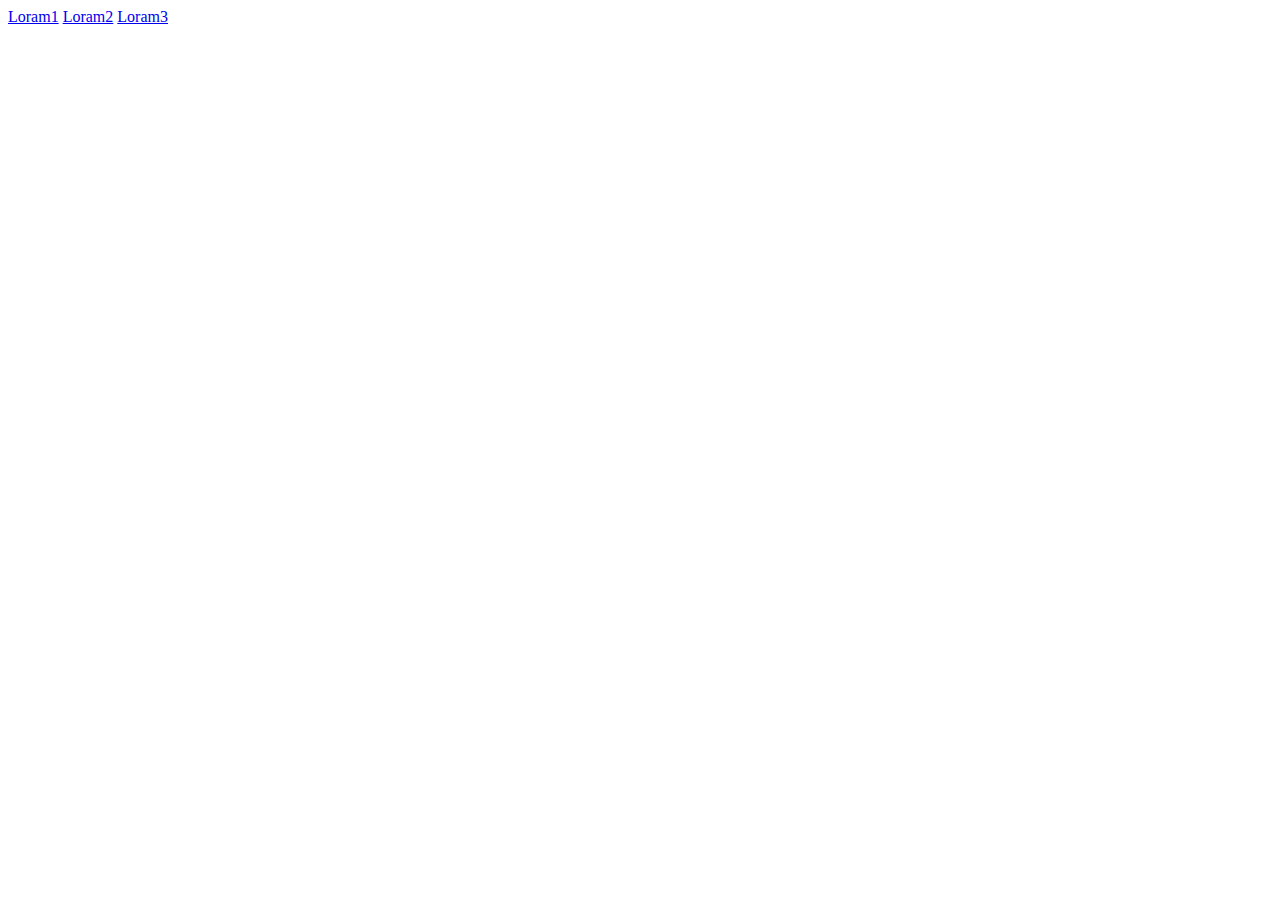
==== about.html @ 9daeb972 "minor changes regarding the hyperlink" ====
<!DOCTYPE html>
<html lang="en">
  <head>
    <meta charset="UTF-8" />
    <meta http-equiv="X-UA-Compatible" content="IE=edge" />
    <meta name="viewport" content="width=device-width, initial-scale=1.0" />
    <!-- <link rel="main" href="/main.html" /> -->
    <link rel="stylesheet" href="/css/styleAbout.css" />
    <title>Document</title>
  </head>
  <body>
    <!--*TODO Nav bar-->
    <head>
      <nav class="nav">
        <a href="index.html">Loram1</a>
        <a href="#">Loram2</a>
        <a href="#">Loram3</a>
      </nav>
    </head>
  </body>
</html>
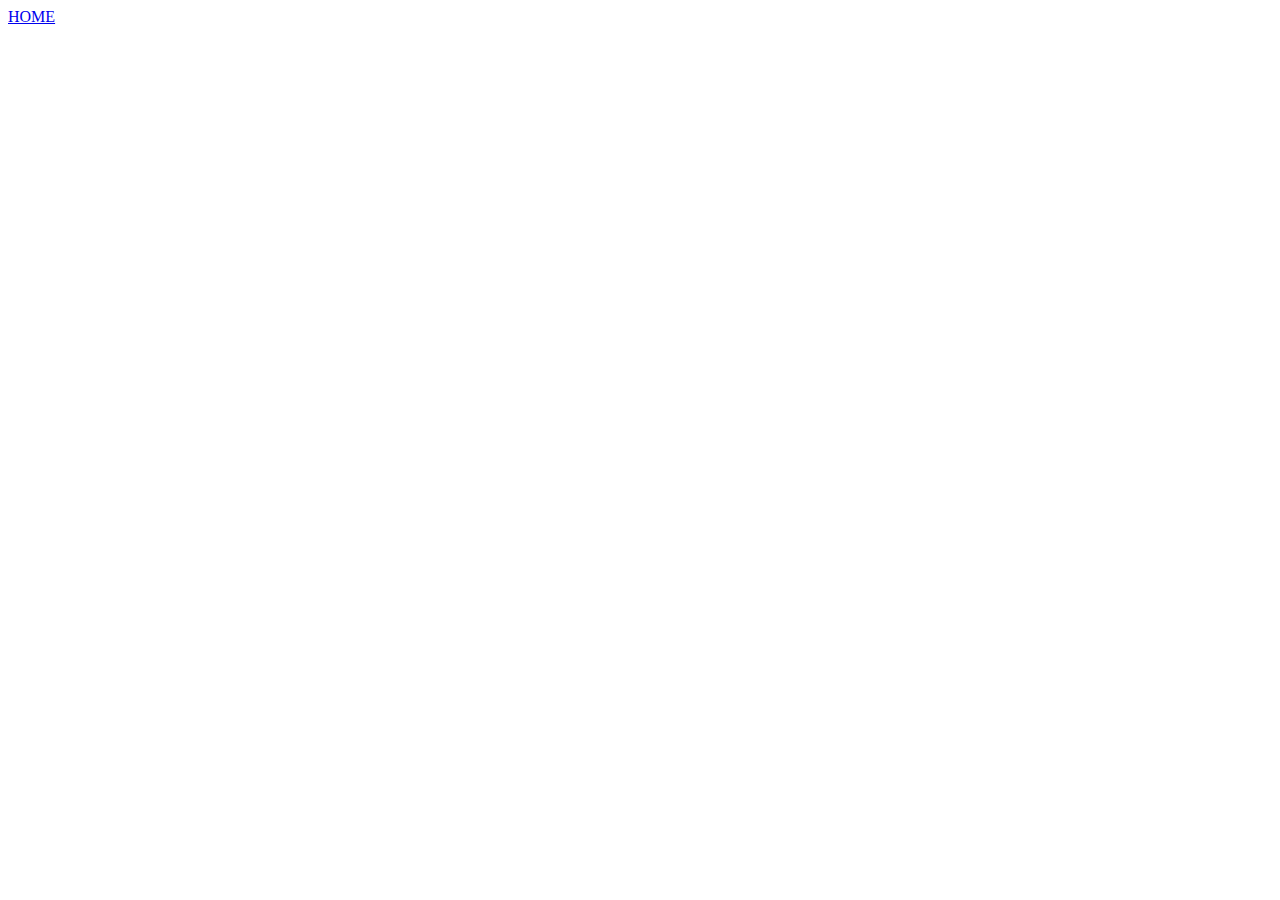
==== commit 57036338: "Ammended site" ====
--- a/about.html
+++ b/about.html
@@ -5,17 +5,17 @@
     <meta http-equiv="X-UA-Compatible" content="IE=edge" />
     <meta name="viewport" content="width=device-width, initial-scale=1.0" />
     <!-- <link rel="main" href="/main.html" /> -->
-    <link rel="stylesheet" href="/css/styleAbout.css" />
-    <title>Document</title>
+    <link rel="stylesheet" href="css/styleAbout.css" />
+    <title>PhotoKing</title>
   </head>
   <body>
     <!--*TODO Nav bar-->
     <head>
       <nav class="nav">
-        <a href="index.html">Loram1</a>
-        <a href="#">Loram2</a>
-        <a href="#">Loram3</a>
+        <a href="index.html">HOME</a>
       </nav>
     </head>
+
+    <script src="/JS/main.js"></script>
   </body>
 </html>
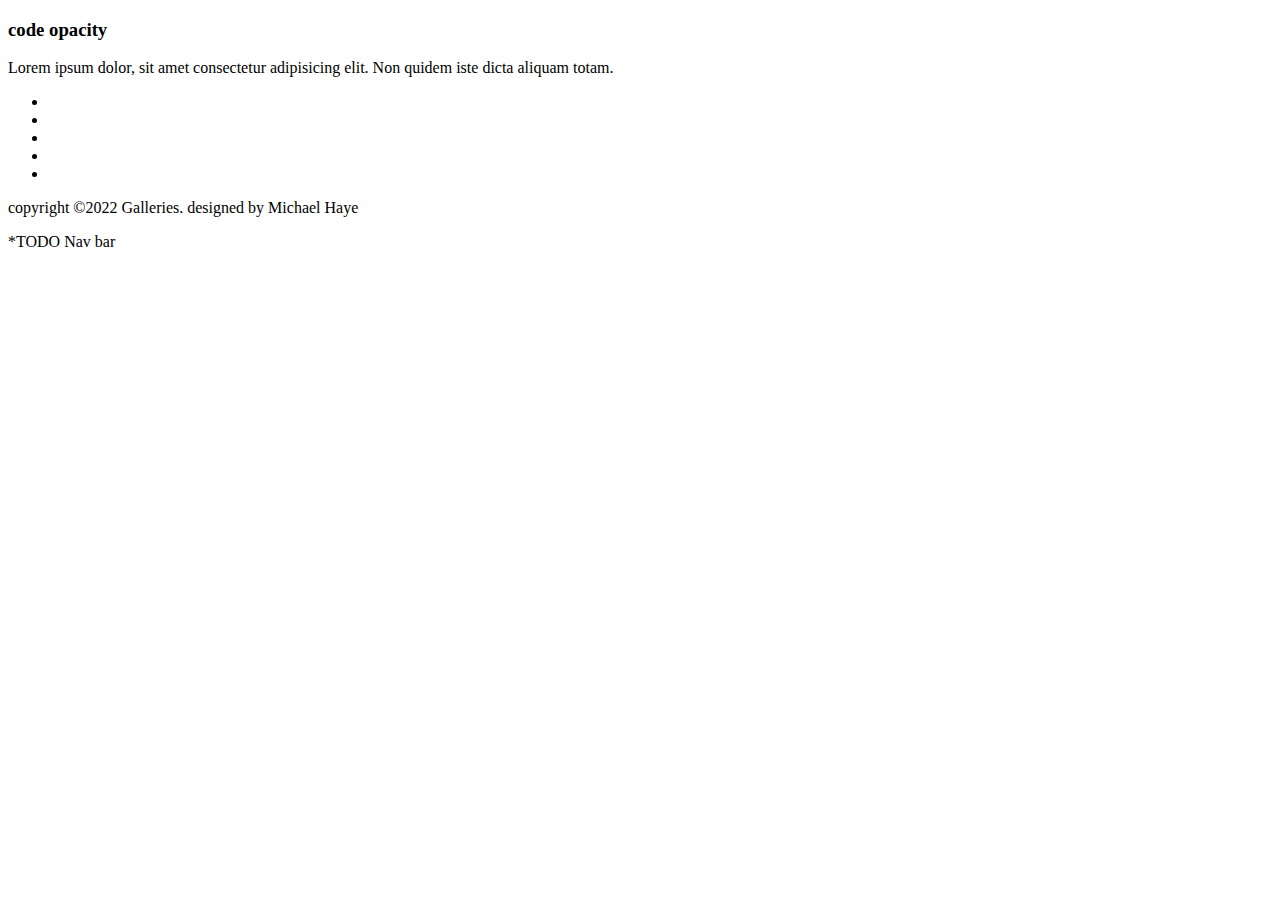
==== commit 86eecf62: "styling for my footer" ====
--- a/about.html
+++ b/about.html
@@ -9,12 +9,29 @@
     <title>PhotoKing</title>
   </head>
   <body>
-    <!--*TODO Nav bar-->
-    <head>
+    <footer>
+      <div class="footer-content">
+     <h3>code opacity</h3>
+     <p>Lorem ipsum dolor, sit amet consectetur adipisicing elit. Non quidem iste dicta aliquam totam.</p>
+     <ul class="socials">
+         <li><a href="#"><i class="fa fa-facebook"></i></a></li>
+         <li><a href="#"><i class="fa fa-twitter"></i></a></li>
+         <li><a href="#"><i class="fa fa-google-plus"></i></a></li>
+         <li><a href="#"><i class="fa fa-youtube"></i></a></li>
+         <li><a href="#"><i class="fa fa-linkedin-square"></i></a></li>
+     </ul> 
+     </div>
+     <div class="footer-bottom">
+         <p>copyright &copy;2022 Galleries. designed by <span>Michael Haye</span></p>
+     </div>
+     </footer>
+    *TODO Nav bar
+    <!-- <head>
       <nav class="nav">
         <a href="index.html">HOME</a>
       </nav>
-    </head>
+    </head> -->
+
 
     <script src="/JS/main.js"></script>
   </body>
